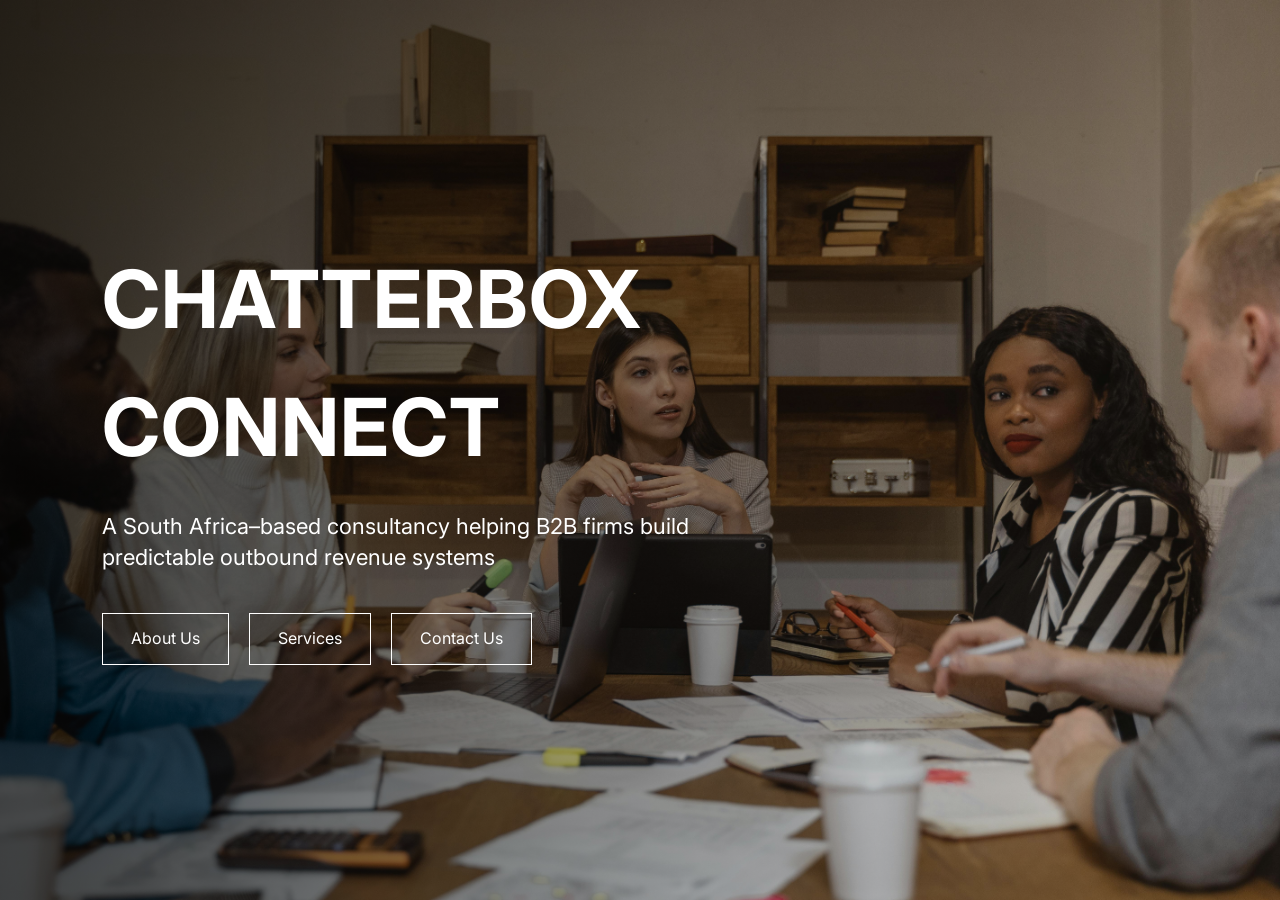
==== index.html @ 24328a60 "Initial" ====
<!DOCTYPE html>
<html lang="en">
<head>
    <link rel="stylesheet" href="style.css">
    <link rel="icon" type="image/png" href="assets/images/favicon.png">
    <meta charset="UTF-8">
    <meta name="viewport" content="width=device-width, initial-scale=1.0">
    <title>Chatterbox Connect</title>
</head>
<body>

  <!-- HERO SECTION -->
  <div class="hero">

    <!-- Background Image -->
    <img src="assets/images/lander.jpg" alt="Office team meeting" class="hero-bg">

    <!-- Overlay -->
    <div class="overlay"></div>

    <!-- Content -->
    <div class="hero-content">
      <h1>CHATTERBOX CONNECT</h1>

      <p>
        A South Africa–based consultancy helping B2B firms build
        predictable outbound revenue systems
      </p>

      <div class="buttons">
        <a href="pages/about.html">About Us</a>
        <a href="pages/services.html">Services</a>
        <a href="pages/contact.html">Contact Us</a>
      </div>
    </div>

  </div>

</body>
</html>
---- style.css ----
/* =========================
   1. RESET & BASE STYLES
   ========================= */

@import url('https://fonts.googleapis.com/css2?family=Inter:ital,opsz,wght@0,14..32,100..900;1,14..32,100..900&display=swap');
* {
    margin: 0;
    padding: 0;
    box-sizing: border-box;
}

body {
    font-family: 'Inter', Arial, Helvetica, sans-serif;
    background: #f6f7fb;
    line-height: 1.6;
}

/* =========================
   2. HEADER & NAVIGATION
   ========================= */
header {
    display: flex;
    justify-content: space-between;
    align-items: center;
    padding: 20px 8%;
    background: white;
    border-bottom: 2px solid #eee;
    position: sticky;
    top: 0;
    z-index: 1000;
}

.logo {
    font-size: 22px;
    font-weight: bold;
    color: #920007;
}

nav a {
    margin-left: 25px;
    text-decoration: none;
    color: #333;
    font-weight: 500;
    transition: 0.2s;
    position: relative;
}

nav a:hover {
    color: #206dc1;
}

nav a::after {
    content: "";
    position: absolute;
    left: 0;
    bottom: -5px;
    width: 0%;
    height: 2px;
    background: #206dc1;
    transition: 0.2s ease;
}

nav a:hover::after {
    width: 100%;
}

/* =========================
   3. HERO SECTIONS
   ========================= */
/* Home Hero */
.hero {
    position: relative;
    height: 100vh;
    width: 100%;
    overflow: hidden;
}

.hero-bg {
    position: absolute;
    width: 100%;
    height: 100%;
    object-fit: cover;
}

.overlay {
    position: absolute;
    width: 100%;
    height: 100%;
    background: linear-gradient(
        to right,
        rgba(0, 0, 0, 0.7) 0%,
        rgba(0, 0, 0, 0.4) 40%,
        rgba(0, 0, 0, 0.2) 70%,
        rgba(0, 0, 0, 0) 100%
    );
}

.hero-content {
    position: relative;
    z-index: 2;
    height: 100%;
    display: flex;
    flex-direction: column;
    justify-content: center;
    padding-left: 8%;
    max-width: 700px;
    color: white;
}

.hero-content h1 {
    font-size: 80px;
    font-weight: 700;
    letter-spacing: 1px;
    margin-bottom: 20px;
}

.hero-content p {
    font-size: 22px;
    line-height: 1.4;
    margin-bottom: 40px;
    max-width: 600px;
    color: inherit;
}

/* Buttons */
.buttons {
    display: flex;
    gap: 20px;
}

.buttons a {
    text-decoration: none;
    color: white;
    border: 1px solid white;
    padding: 12px 28px;
    font-size: 16px;
    transition: all 0.3s ease;
}

.buttons a:hover {
    background: white;
    color: black;
}

/* About/Services Hero */
.about-hero {
    background-size: cover;
    background-position: center;
    background-repeat: no-repeat;
    color: white;
    padding: 120px 8%;
    min-height: 400px;
    display: flex;
    flex-direction: column;
    justify-content: center;
}

/* Services Page Image */
.services-bg {
    background: linear-gradient(rgba(0, 0, 0, 0.6), rgba(0, 0, 0, 0.6)), 
                url('assets/images/services.jpg');
}

/* About Page Image */
.about-bg {
    background: linear-gradient(rgba(0, 0, 0, 0.6), rgba(0, 0, 0, 0.6)), 
                url('assets/images/about.jpg');
}

.contact-bg {
    background: linear-gradient(rgba(0, 0, 0, 0.6), rgba(0, 0, 0, 0.6)), 
                url('assets/images/contact.jpg');
}

.privacy-bg {
    background: linear-gradient(rgba(0, 0, 0, 0.6), rgba(0, 0, 0, 0.6));
}

.about-hero h1 {
    font-size: 52px;
    margin-bottom: 10px;
    text-shadow: 2px 2px 4px rgba(0,0,0,0.3);
}

.about-hero p {
    font-size: 20px;
    max-width: 800px;
    opacity: 1; /* Keep at 1 for readability on images */
    color: white;
}

/* =========================
   4. CONTENT SECTIONS
   ========================= */
.section {
    padding: 70px 8%;
    max-width: 1100px;
    margin: 0 auto 30px auto;
    background: white;
    border-radius: 12px;
    box-shadow: 0 6px 18px rgba(0,0,0,0.05);
}

.section h2 {
    color: #206dc1;
    font-size: 32px;
    margin-bottom: 15px;
}

.section h3 {
    margin-top: 25px;
    margin-bottom: 10px;
    color: #920007;
}

.section p {
    font-size: 18px;
    line-height: 1.7;
    color: #444;
}

.section ul {
    margin-top: 15px;
    padding-left: 20px;
}

.section ul li {
    margin-bottom: 8px;
    color: #444;
}

/* Utility Classes */
.bg-light { background-color: #f9f9f9; }
.content-wrapper { max-width: 850px; margin: 0 auto; }

.highlight {
    border-left: 5px solid #206dc1;
    padding-left: 20px;
    margin-top: 20px;
}

/* =========================
   5. SERVICES GRID & LISTS
   ========================= */
.service-list {
    margin: 25px 0;
    list-style: none;
}

.service-list li {
    padding: 7px 0;
    border-bottom: 1px solid #eee;
    color: #555;
    font-size: 17px;
    margin: 25px 0;
    list-style: none;
}

.service-list li::before {
    content: "✓";
    color: #920007;
    font-weight: bold;
    margin-right: 15px;
}

.services-grid {
    display: grid;
    grid-template-columns: repeat(auto-fit, minmax(250px, 1fr));
    gap: 25px;
    margin-top: 10px;
}

.service-card {
    background: white;
    padding: 30px;
    border-radius: 8px;
    border: 1px solid #eee;
    transition: transform 0.3s ease, box-shadow 0.3s ease;
}

.service-card:hover {
    transform: translateY(-5px);
    box-shadow: 0 10px 20px rgba(0,0,0,0.05);
}

.service-card h3 {
    color: #920007;
    margin-bottom: 15px;
    font-size: 20px;
}

.service-card p {
    font-size: 15px !important;
    line-height: 1.5 !important;
}

/* =========================
   6. FOOTER
   ========================= */
footer {
    background: #bfbfbf;
    color: #3d3d3d;
    padding: 40px 8%;
    margin-top: 60px;
}

.footer-grid {
    display: flex;
    justify-content: space-between;
    flex-wrap: wrap;
    gap: 30px;
}

.footer-logo {
    padding: 5%;
    font-size: 20px;
    font-weight: bold;
    color: #206dc1;
}

.footer-links a, 
.footer-contact a, 
.footer-contact p {
    color: #3d3d3d;
    text-decoration: none;
    display: block;
    margin-top: 12px;
}

.footer-links a:hover, 
.footer-contact a:hover {
    color: #920007;
}

.footer-sublink {
    color: #666 !important;
    font-size: 14px;
}
/* --- CONTACT PAGE STYLES --- */
/* Form Layout */
.contact-form {
    display: flex;
    flex-direction: column;
    gap: 20px;
}

.form-row {
    display: flex;
    gap: 20px;
    flex-wrap: wrap;
}

.form-row .form-group {
    flex: 1;
    min-width: 250px;
}

.form-group {
    display: flex;
    flex-direction: column;
    gap: 8px;
}

.form-group label {
    font-weight: 600;
    font-size: 14px;
    color: #333;
}

/* Input Styling */
.form-group input, 
.form-group select, 
.form-group textarea {
    padding: 12px 15px;
    border: 1px solid #ddd;
    border-radius: 6px;
    font-family: inherit;
    font-size: 16px;
    transition: border-color 0.2s;
}

.form-group input:focus, 
.form-group select:focus, 
.form-group textarea:focus {
    outline: none;
    border-color: #206dc1;
}

/* Submit Button */
.btn-primary {
    background: #920007;
    color: white;
    border: none;
    padding: 15px 30px;
    font-size: 18px;
    font-weight: bold;
    border-radius: 6px;
    cursor: pointer;
    align-self: flex-start;
    transition: background 0.3s;
}

.btn-primary:hover {
    background: #b30009;
}

/* Contact Info Grid */
.contact-info-grid {
    display: grid;
    grid-template-columns: repeat(auto-fit, minmax(200px, 1fr));
    gap: 30px;
    text-align: center;
}

.contact-card h3 {
    color: #206dc1;
    margin-bottom: 10px;
}

.contact-card a {
    color: #920007;
    text-decoration: none;
    font-weight: 500;
}
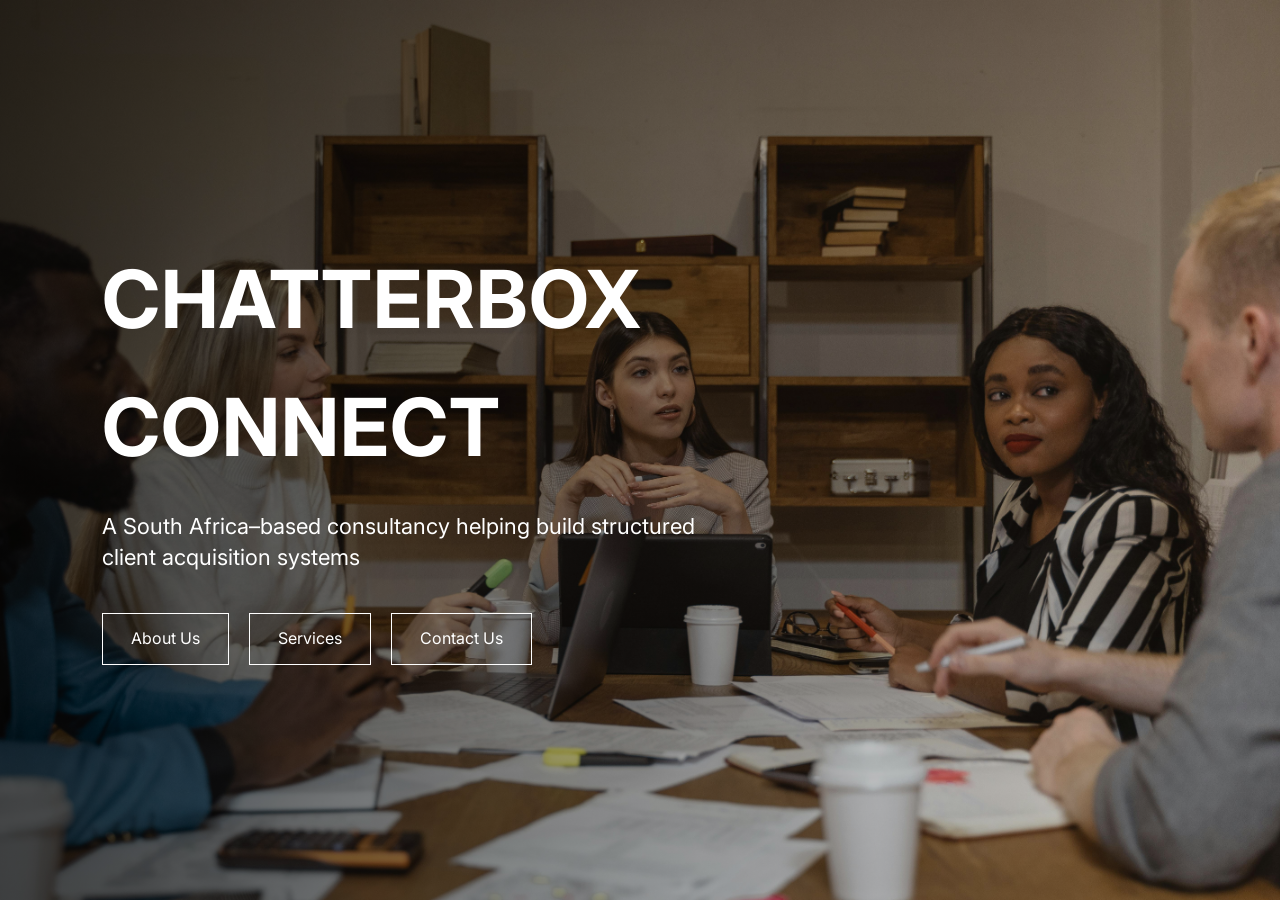
==== commit dcc62081: "Update index.html" ====
--- a/index.html
+++ b/index.html
@@ -23,8 +23,8 @@
       <h1>CHATTERBOX CONNECT</h1>
 
       <p>
-        A South Africa–based consultancy helping B2B firms build
-        predictable outbound revenue systems
+        A South Africa–based consultancy helping build
+        structured client acquisition systems
       </p>
 
       <div class="buttons">
@@ -37,4 +37,4 @@
   </div>
 
 </body>
-</html>+</html>
